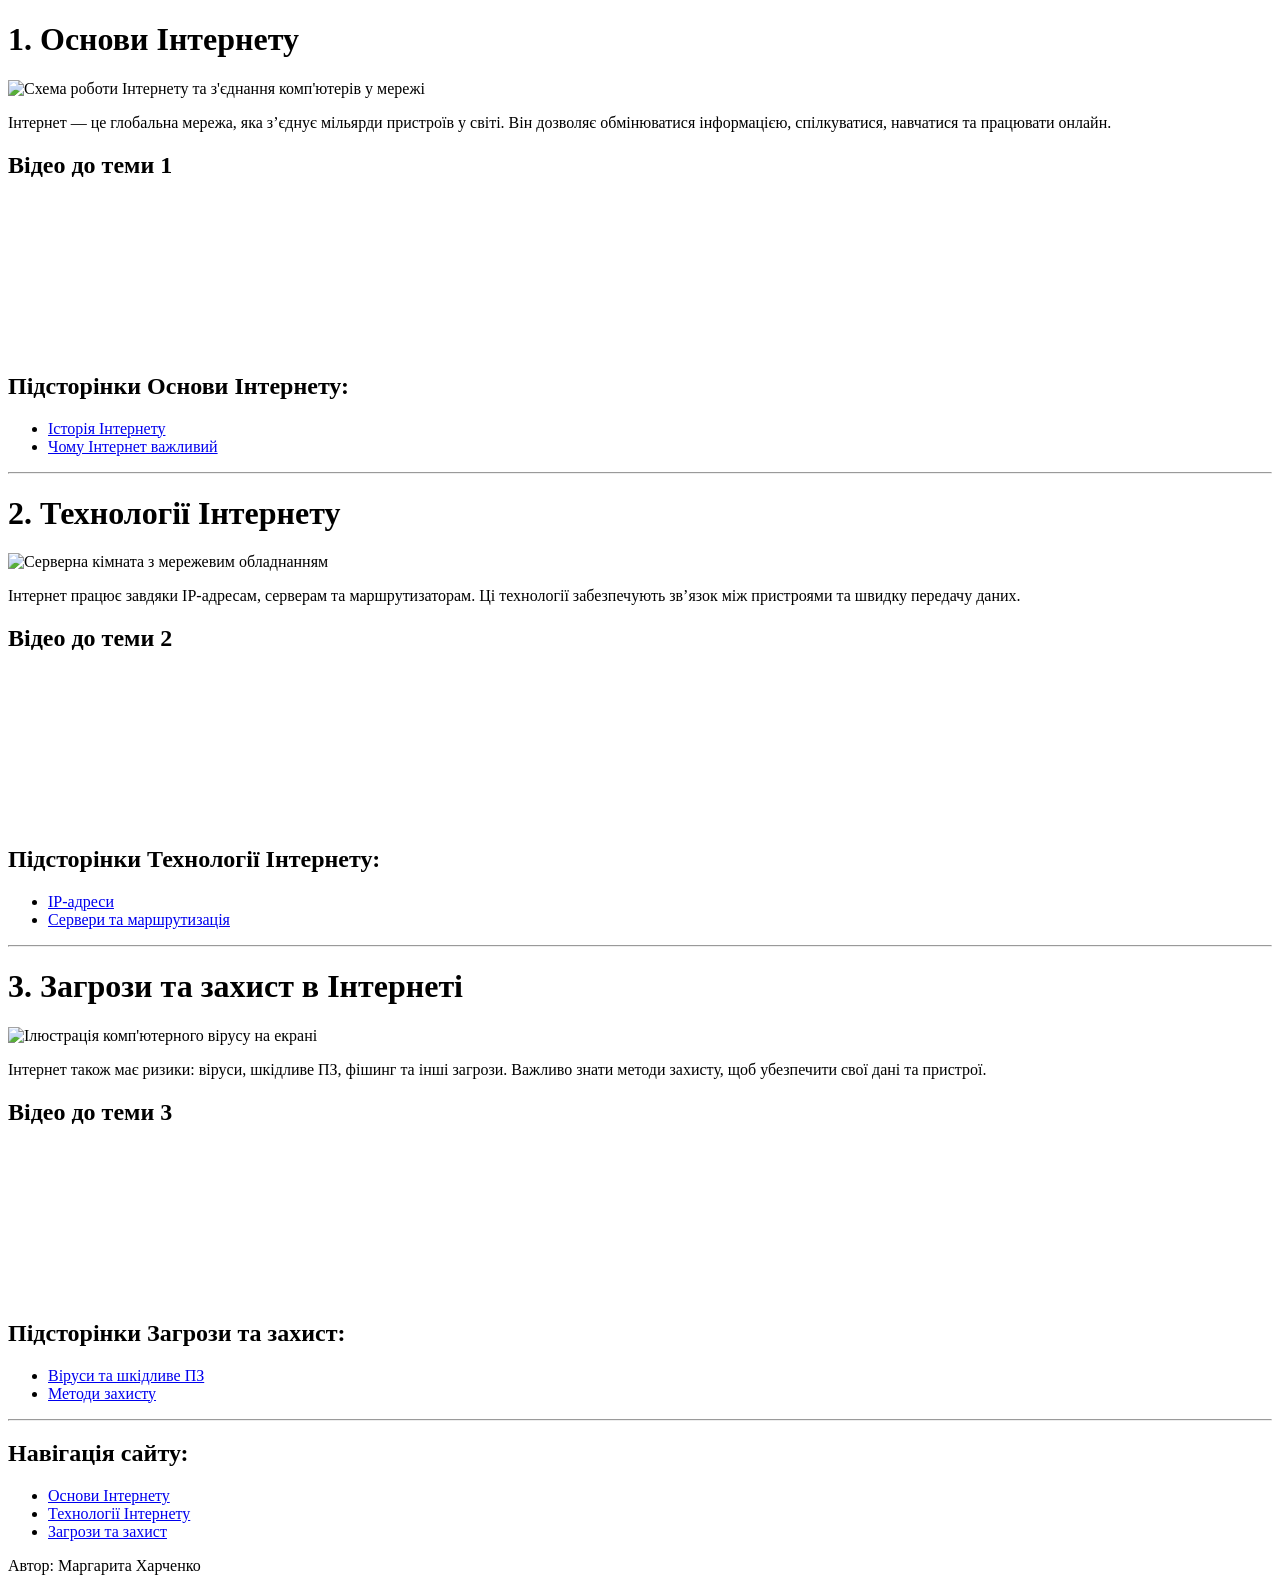
==== index.html @ f165a3d0 "Update index.html" ====
<!DOCTYPE html>
<html lang="uk">
<head>
<meta charset="UTF-8">
<meta name="viewport" content="width=device-width, initial-scale=1.0">
<title>Як працює Інтернет</title>
<link rel="stylesheet" href="style.css">
</head>
<body>
  
<h1>1. Основи Інтернету</h1>
<img src="https://naurok-test.nyc3.cdn.digitaloceanspaces.com/uploads/test/369197/20377/276088_1573748829.jpg" 
alt="Схема роботи Інтернету та з'єднання комп'ютерів у мережі" 
class="main-image">
    
<div class="intro">
<p>Інтернет — це глобальна мережа, яка з’єднує мільярди пристроїв у світі. Він дозволяє обмінюватися інформацією, спілкуватися, навчатися та працювати онлайн.</p>

 <h2>Відео до теми 1</h2>
   <div class="video-container">
    <iframe src="https://youtu.be/gJaxyk6kykU?si=d8Q-YWLeKvsEHVCq" frameborder="0" allow="accelerometer; autoplay; clipboard-write; encrypted-media; gyroscope; picture-in-picture" allowfullscreen></iframe>
</div>
  
<div class="sub-pages">
<h2>Підсторінки Основи Інтернету:</h2>
<ul>
<li><a href="history.html">Історія Інтернету</a></li>
<li><a href="importance.html">Чому Інтернет важливий</a></li>
</ul>
</div>

<hr>

<h1>2. Технології Інтернету</h1>
  <img src="https://wallpapers.com/images/featured/data-center-775ta0o0wf4nbyq3.jpg" 
alt="Серверна кімната з мережевим обладнанням" 
class="main-image">

<div class="intro">
<p>Інтернет працює завдяки IP-адресам, серверам та маршрутизаторам. Ці технології забезпечують зв’язок між пристроями та швидку передачу даних.</p>

 <h2>Відео до теми 2</h2>
   <div class="video-container">
    <iframe src="https://www.youtube.com/watch?v=bUKkYCdloH4&pp=ygUb0K_QuiDQv9GA0LDRhtGO0ZQgSVAg0ZYgRE5T" frameborder="0" allow="accelerometer; autoplay; clipboard-write; encrypted-media; gyroscope; picture-in-picture" allowfullscreen></iframe>
</div>
  
<div class="sub-pages">
<h2>Підсторінки Технології Інтернету:</h2>
<ul>
<li><a href="ip.html">IP-адреси</a></li>
<li><a href="servers.html">Сервери та маршрутизація</a></li>
</ul>
</div>

<hr>

<h1>3. Загрози та захист в Інтернеті</h1>
<img src="https://cdn.cybercalm.org/wp-content/uploads/2018/04/28124508/virus-860x573.webp" 
alt="Ілюстрація комп'ютерного вірусу на екрані" 
class="main-image">

<div class="intro">
<p>Інтернет також має ризики: віруси, шкідливе ПЗ, фішинг та інші загрози. Важливо знати методи захисту, щоб убезпечити свої дані та пристрої.</p>

 <h2>Відео до теми 3</h2>
   <div class="video-container">
    <iframe src="https://youtu.be/cTEK9YdtrH0?si=-PetK18xdSdKyc8H" frameborder="0" allow="accelerometer; autoplay; clipboard-write; encrypted-media; gyroscope; picture-in-picture" allowfullscreen></iframe>
</div>
  
<div class="sub-pages">
<h2>Підсторінки Загрози та захист:</h2>
<ul>
<li><a href="viruses.html">Віруси та шкідливе ПЗ</a></li>
<li><a href="protection.html">Методи захисту</a></li>
</ul>
</div>

<hr>

<nav class="main-nav">
<h2>Навігація сайту:</h2>
<ul>
<li><a href="index.html">Основи Інтернету</a></li>
<li><a href="technology.html">Технології Інтернету</a></li>
<li><a href="security.html">Загрози та захист</a></li>
</ul>
</nav>

<div class="footer">
<p>Автор: Маргарита Харченко</p>
</div>
</body>
</html>
---- style.css ----
.image-container {
    width: 100%;
    margin-bottom: 25px;
}

.image-container img {
    width: 100%;
    max-height: 400px;
    object-fit: cover; /* Обрізає фото, щоб воно було рівним */
    border-radius: 15px;
    box-shadow: 0 4px 15px rgba(0,0,0,0.5);
    border: 1px solid #333;
}
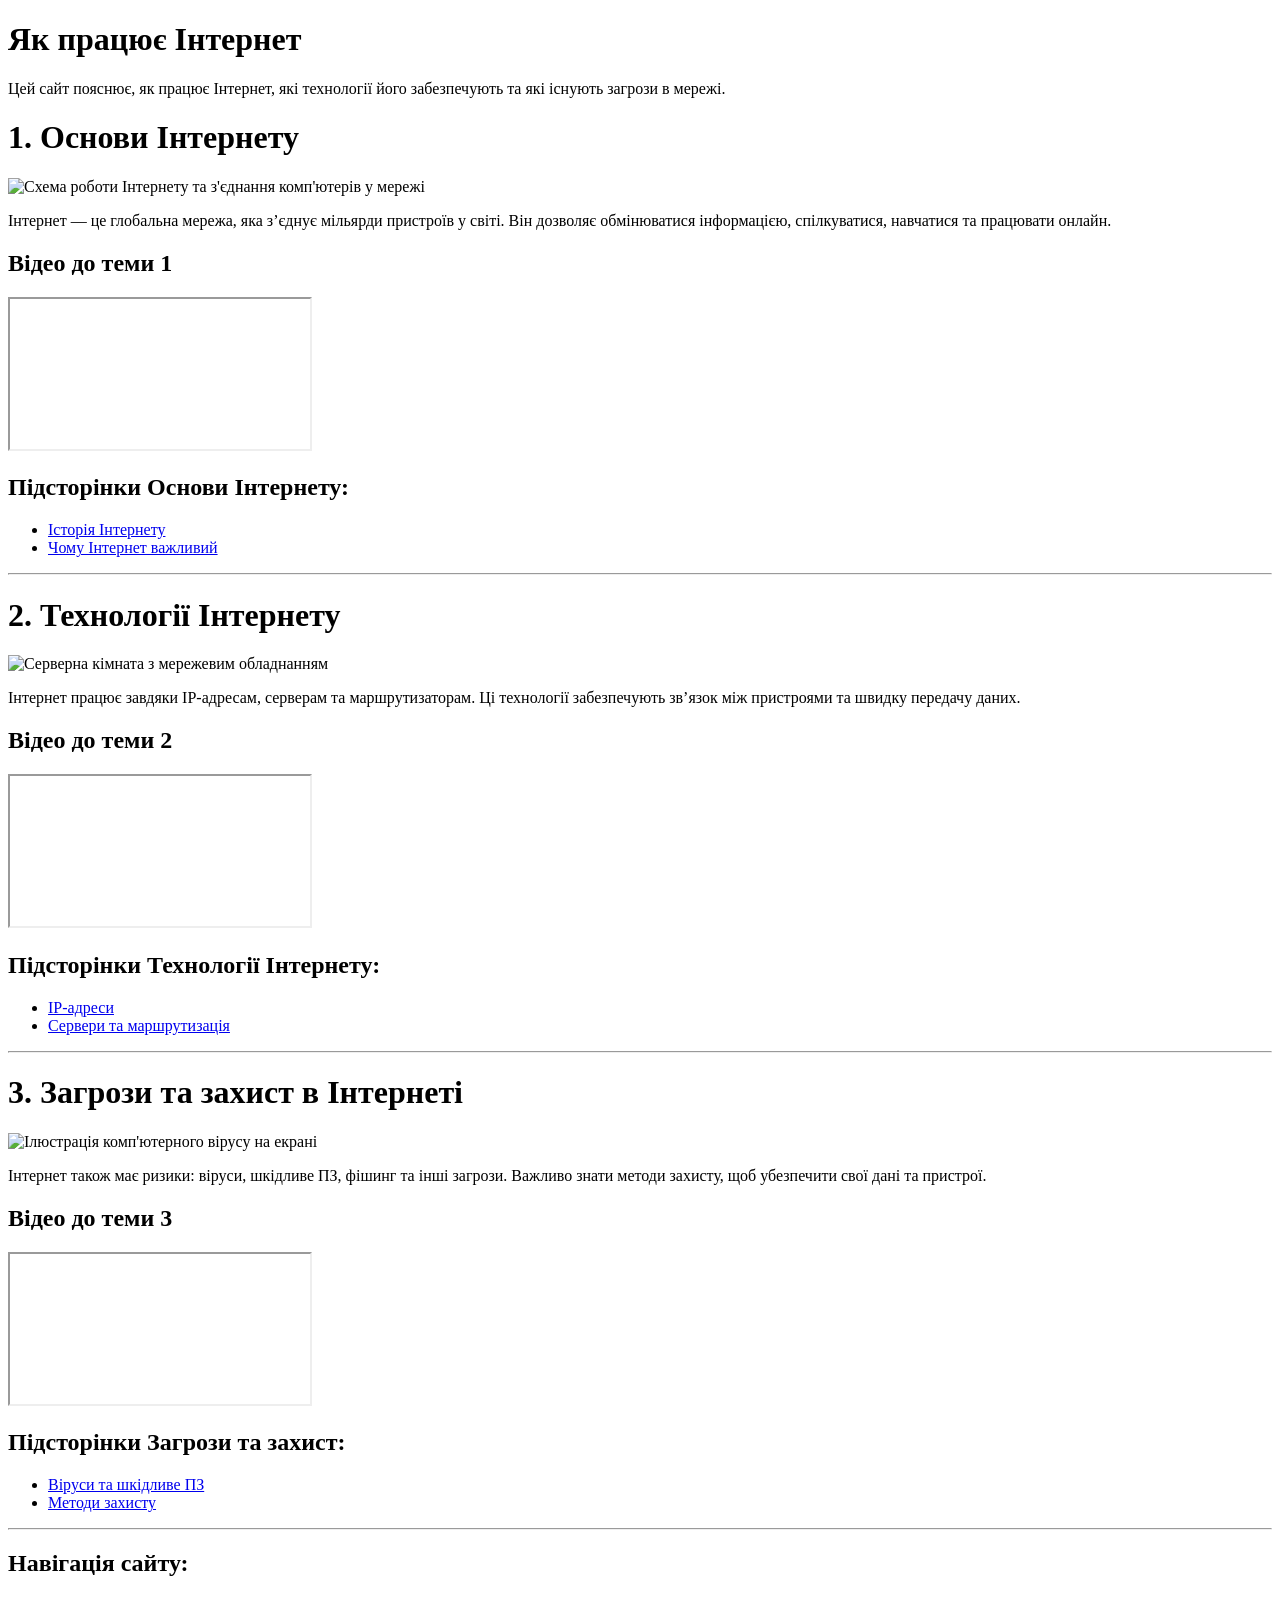
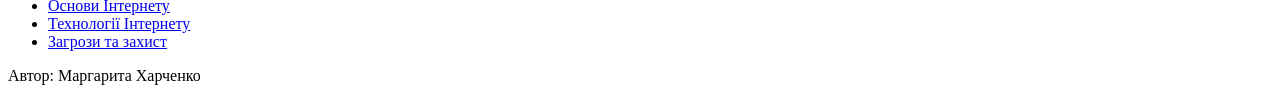
==== commit f20608d7: "Update index.html" ====
--- a/index.html
+++ b/index.html
@@ -7,6 +7,14 @@
 <link rel="stylesheet" href="style.css">
 </head>
 <body>
+
+<h1>Як працює Інтернет</h1>
+
+<p>Цей сайт пояснює, як працює Інтернет, які технології його забезпечують
+та які існують загрози в мережі.</p>
+
+</body>
+</html>
   
 <h1>1. Основи Інтернету</h1>
 <img src="https://naurok-test.nyc3.cdn.digitaloceanspaces.com/uploads/test/369197/20377/276088_1573748829.jpg" 
@@ -17,8 +25,11 @@
 <p>Інтернет — це глобальна мережа, яка з’єднує мільярди пристроїв у світі. Він дозволяє обмінюватися інформацією, спілкуватися, навчатися та працювати онлайн.</p>
 
  <h2>Відео до теми 1</h2>
-   <div class="video-container">
-    <iframe src="https://youtu.be/gJaxyk6kykU?si=d8Q-YWLeKvsEHVCq" frameborder="0" allow="accelerometer; autoplay; clipboard-write; encrypted-media; gyroscope; picture-in-picture" allowfullscreen></iframe>
+<div class="video-container">
+  <iframe 
+    src="https://www.youtube.com/embed/gJaxyk6kykU"
+    allowfullscreen>
+  </iframe>
 </div>
   
 <div class="sub-pages">
@@ -40,9 +51,13 @@
 <p>Інтернет працює завдяки IP-адресам, серверам та маршрутизаторам. Ці технології забезпечують зв’язок між пристроями та швидку передачу даних.</p>
 
  <h2>Відео до теми 2</h2>
-   <div class="video-container">
-    <iframe src="https://www.youtube.com/watch?v=bUKkYCdloH4&pp=ygUb0K_QuiDQv9GA0LDRhtGO0ZQgSVAg0ZYgRE5T" frameborder="0" allow="accelerometer; autoplay; clipboard-write; encrypted-media; gyroscope; picture-in-picture" allowfullscreen></iframe>
+<div class="video-container">
+  <iframe 
+    src="https://www.youtube.com/watch?v=bUKkYCdloH4&pp=ygUb0K_QuiDQv9GA0LDRhtGO0ZQgSVAg0ZYgRE5T"
+    allowfullscreen>
+  </iframe>
 </div>
+
   
 <div class="sub-pages">
 <h2>Підсторінки Технології Інтернету:</h2>
@@ -62,9 +77,12 @@
 <div class="intro">
 <p>Інтернет також має ризики: віруси, шкідливе ПЗ, фішинг та інші загрози. Важливо знати методи захисту, щоб убезпечити свої дані та пристрої.</p>
 
- <h2>Відео до теми 3</h2>
-   <div class="video-container">
-    <iframe src="https://youtu.be/cTEK9YdtrH0?si=-PetK18xdSdKyc8H" frameborder="0" allow="accelerometer; autoplay; clipboard-write; encrypted-media; gyroscope; picture-in-picture" allowfullscreen></iframe>
+<h2>Відео до теми 3</h2>
+<div class="video-container">
+  <iframe 
+    src="https://youtu.be/cTEK9YdtrH0?si=-PetK18xdSdKyc8H"
+    allowfullscreen>
+  </iframe>
 </div>
   
 <div class="sub-pages">
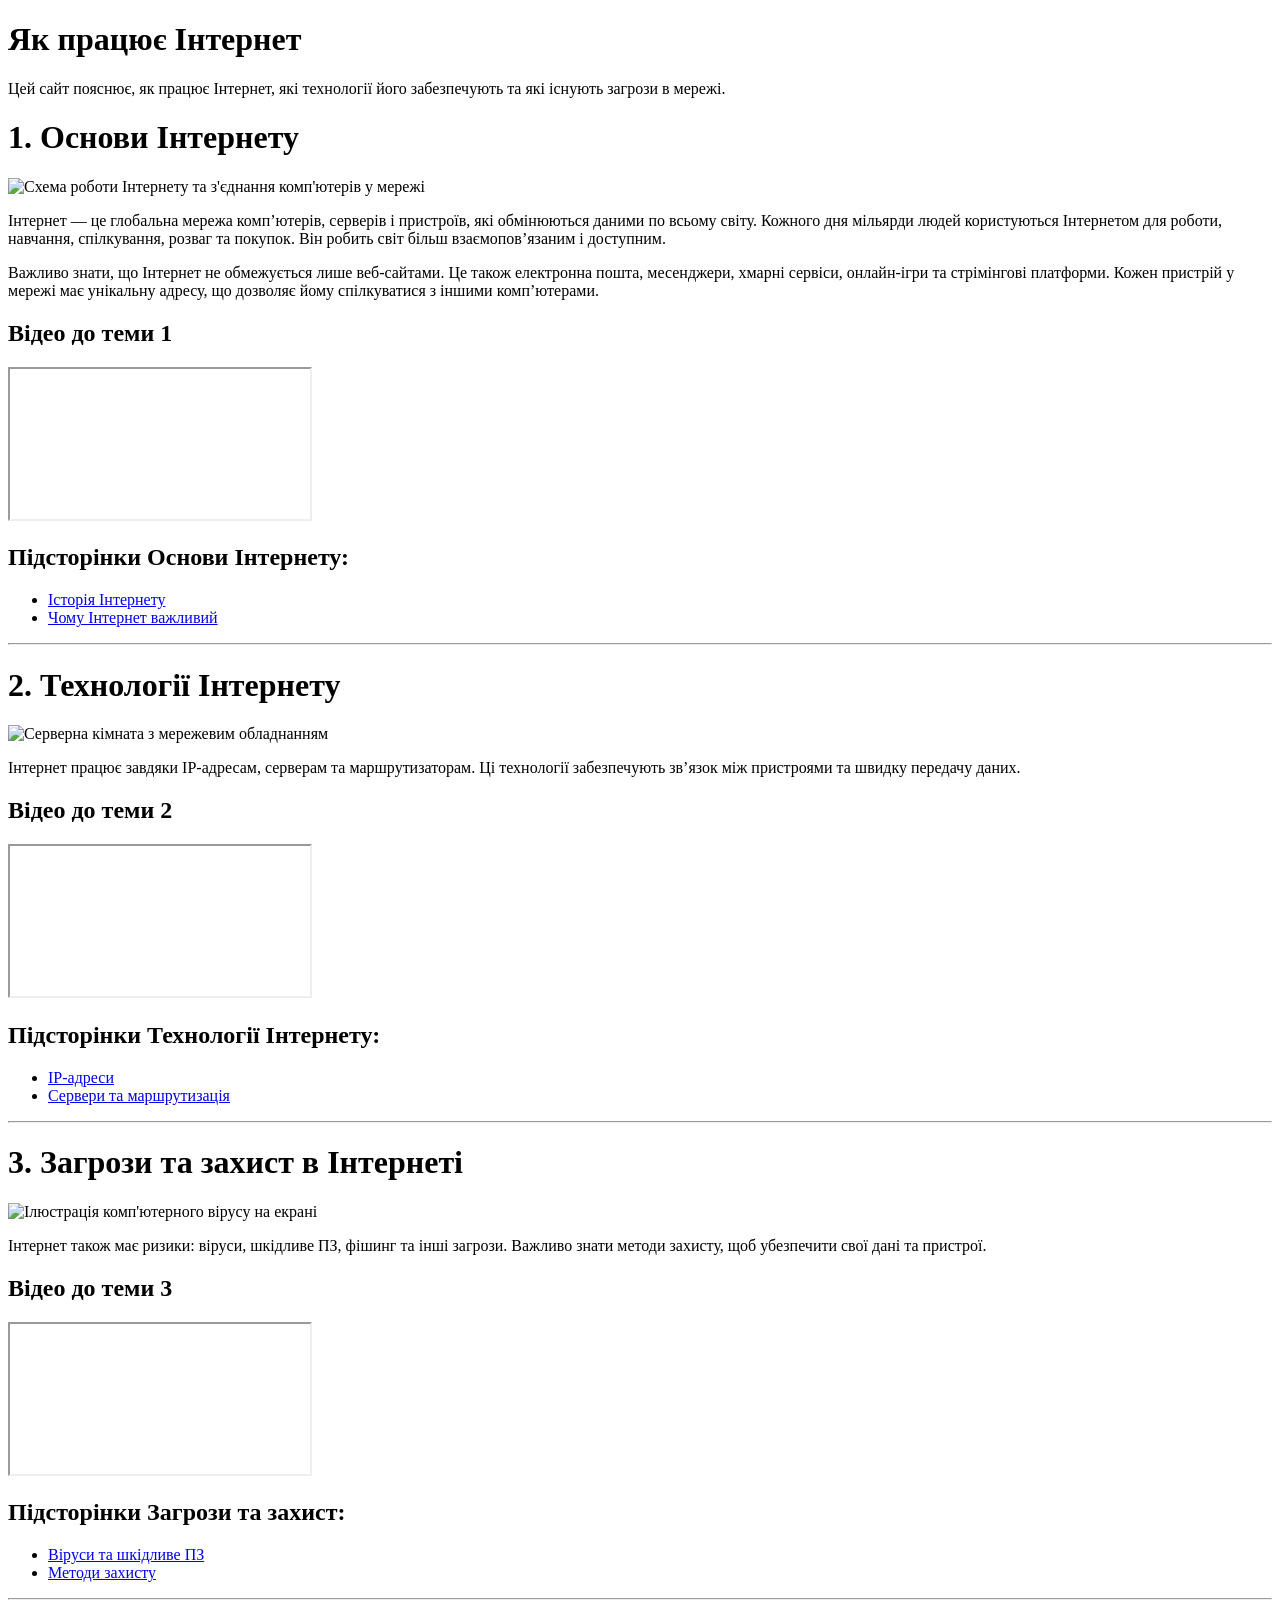
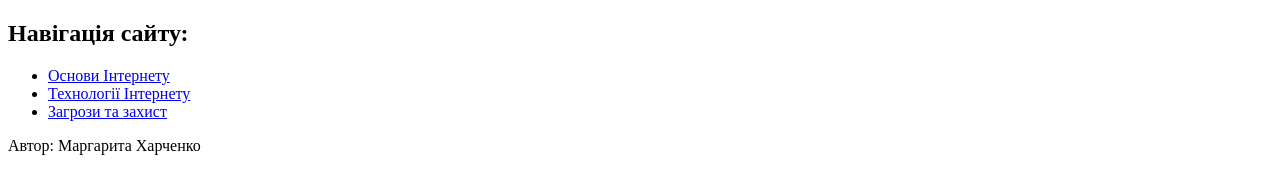
==== commit 356beaca: "Update index.html" ====
--- a/index.html
+++ b/index.html
@@ -22,7 +22,8 @@
 class="main-image">
     
 <div class="intro">
-<p>Інтернет — це глобальна мережа, яка з’єднує мільярди пристроїв у світі. Він дозволяє обмінюватися інформацією, спілкуватися, навчатися та працювати онлайн.</p>
+<p>Інтернет — це глобальна мережа комп’ютерів, серверів і пристроїв, які обмінюються даними по всьому світу. Кожного дня мільярди людей користуються Інтернетом для роботи, навчання, спілкування, розваг та покупок. Він робить світ більш взаємопов’язаним і доступним.</p>
+<p>Важливо знати, що Інтернет не обмежується лише веб-сайтами. Це також електронна пошта, месенджери, хмарні сервіси, онлайн-ігри та стрімінгові платформи. Кожен пристрій у мережі має унікальну адресу, що дозволяє йому спілкуватися з іншими комп’ютерами.</p>
 
  <h2>Відео до теми 1</h2>
 <div class="video-container">
@@ -50,10 +51,10 @@
 <div class="intro">
 <p>Інтернет працює завдяки IP-адресам, серверам та маршрутизаторам. Ці технології забезпечують зв’язок між пристроями та швидку передачу даних.</p>
 
- <h2>Відео до теми 2</h2>
+<h2>Відео до теми 2</h2>
 <div class="video-container">
   <iframe 
-    src="https://www.youtube.com/watch?v=bUKkYCdloH4&pp=ygUb0K_QuiDQv9GA0LDRhtGO0ZQgSVAg0ZYgRE5T"
+    src="https://www.youtube.com/embed/bUKkYCdloH4"
     allowfullscreen>
   </iframe>
 </div>
@@ -80,7 +81,7 @@
 <h2>Відео до теми 3</h2>
 <div class="video-container">
   <iframe 
-    src="https://youtu.be/cTEK9YdtrH0?si=-PetK18xdSdKyc8H"
+    src="https://www.youtube.com/embed/cTEK9YdtrH0"
     allowfullscreen>
   </iframe>
 </div>
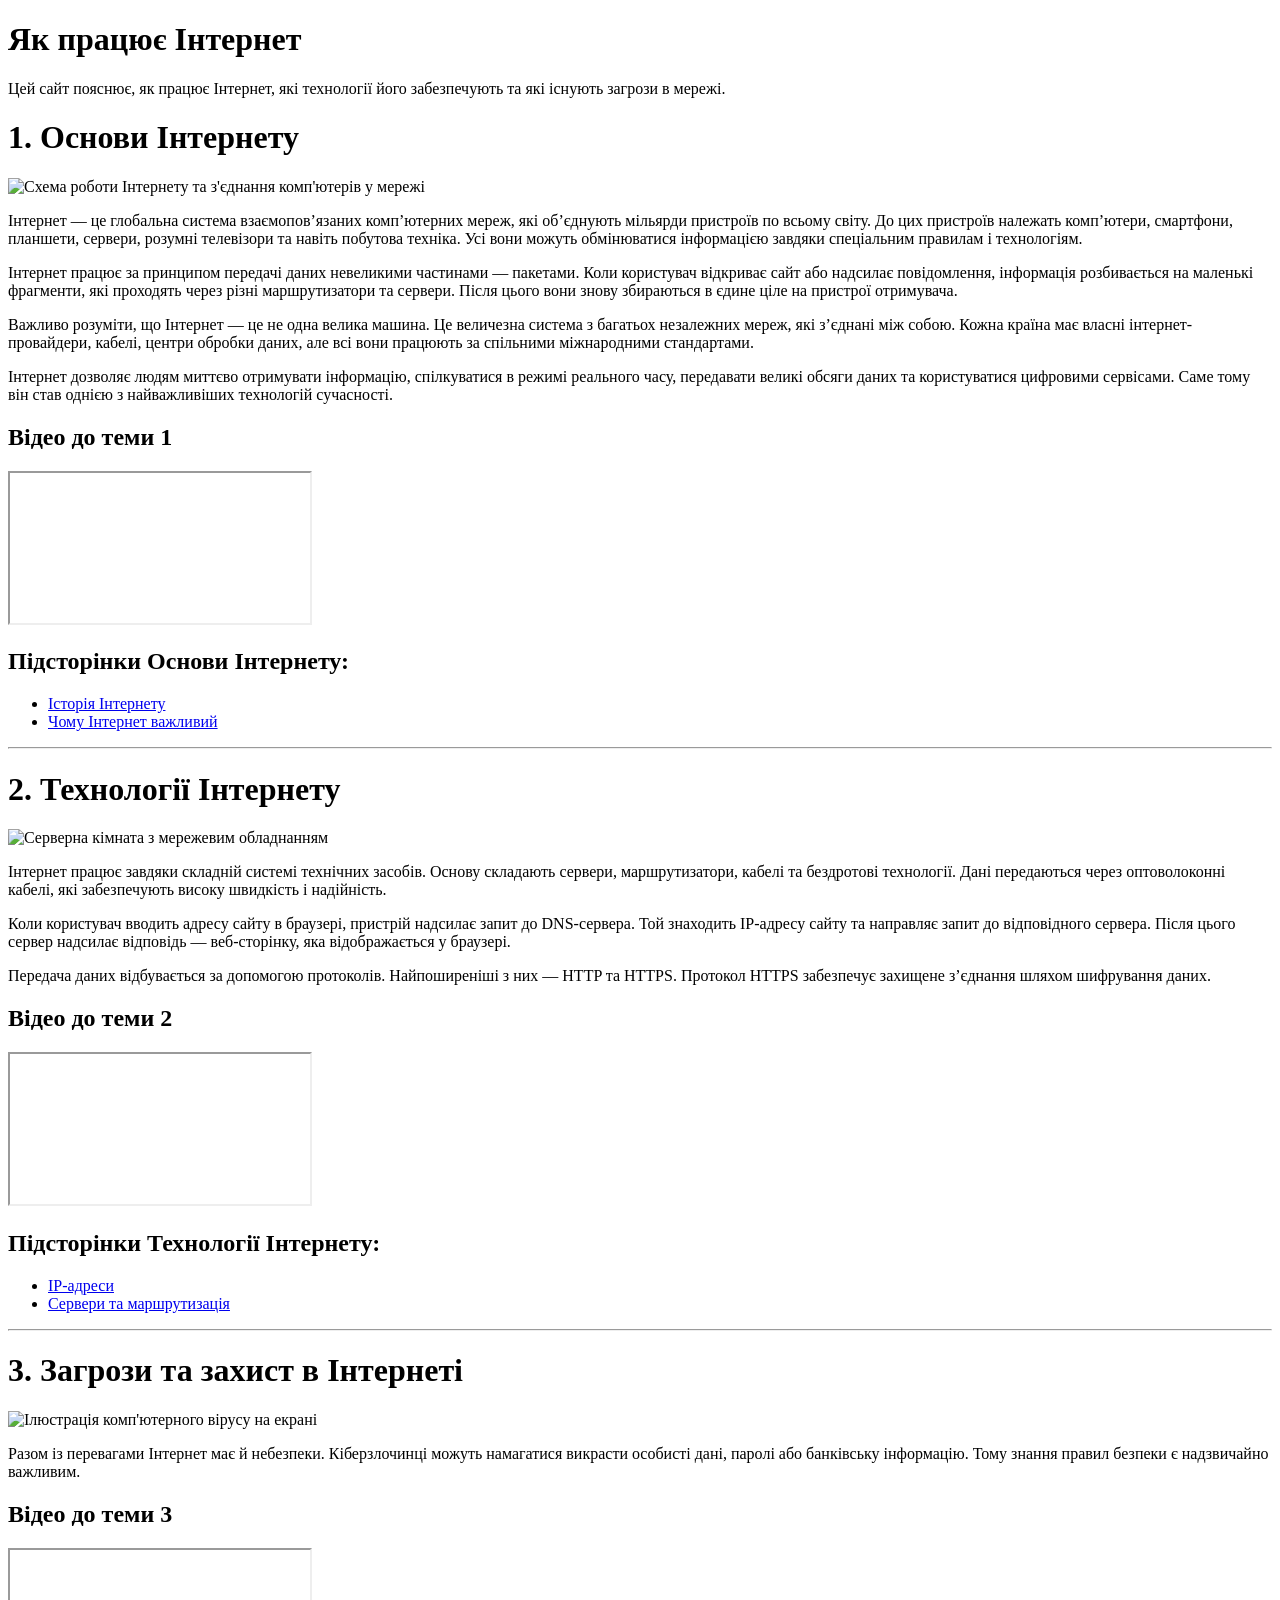
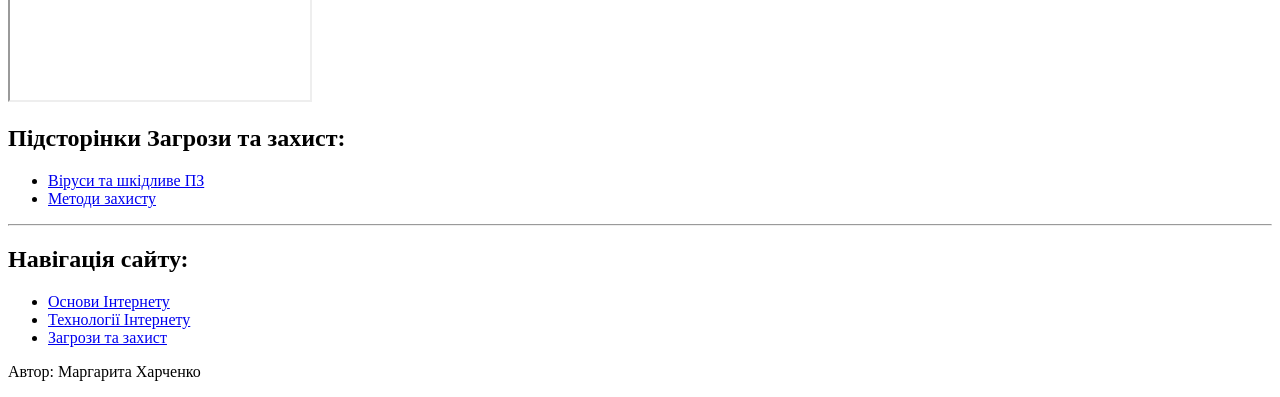
==== commit ce162f93: "Update index.html" ====
--- a/index.html
+++ b/index.html
@@ -22,9 +22,11 @@
 class="main-image">
     
 <div class="intro">
-<p>Інтернет — це глобальна мережа комп’ютерів, серверів і пристроїв, які обмінюються даними по всьому світу. Кожного дня мільярди людей користуються Інтернетом для роботи, навчання, спілкування, розваг та покупок. Він робить світ більш взаємопов’язаним і доступним.</p>
-<p>Важливо знати, що Інтернет не обмежується лише веб-сайтами. Це також електронна пошта, месенджери, хмарні сервіси, онлайн-ігри та стрімінгові платформи. Кожен пристрій у мережі має унікальну адресу, що дозволяє йому спілкуватися з іншими комп’ютерами.</p>
-
+<p>Інтернет — це глобальна система взаємопов’язаних комп’ютерних мереж, які об’єднують мільярди пристроїв по всьому світу. До цих пристроїв належать комп’ютери, смартфони, планшети, сервери, розумні телевізори та навіть побутова техніка. Усі вони можуть обмінюватися інформацією завдяки спеціальним правилам і технологіям.</p>
+<p>Інтернет працює за принципом передачі даних невеликими частинами — пакетами. Коли користувач відкриває сайт або надсилає повідомлення, інформація розбивається на маленькі фрагменти, які проходять через різні маршрутизатори та сервери. Після цього вони знову збираються в єдине ціле на пристрої отримувача.</p>
+<p>Важливо розуміти, що Інтернет — це не одна велика машина. Це величезна система з багатьох незалежних мереж, які з’єднані між собою. Кожна країна має власні інтернет-провайдери, кабелі, центри обробки даних, але всі вони працюють за спільними міжнародними стандартами.</p>
+<p>Інтернет дозволяє людям миттєво отримувати інформацію, спілкуватися в режимі реального часу, передавати великі обсяги даних та користуватися цифровими сервісами. Саме тому він став однією з найважливіших технологій сучасності.</p>
+  
  <h2>Відео до теми 1</h2>
 <div class="video-container">
   <iframe 
@@ -49,7 +51,9 @@
 class="main-image">
 
 <div class="intro">
-<p>Інтернет працює завдяки IP-адресам, серверам та маршрутизаторам. Ці технології забезпечують зв’язок між пристроями та швидку передачу даних.</p>
+<p>Інтернет працює завдяки складній системі технічних засобів. Основу складають сервери, маршрутизатори, кабелі та бездротові технології. Дані передаються через оптоволоконні кабелі, які забезпечують високу швидкість і надійність.</p>
+<p>Коли користувач вводить адресу сайту в браузері, пристрій надсилає запит до DNS-сервера. Той знаходить IP-адресу сайту та направляє запит до відповідного сервера. Після цього сервер надсилає відповідь — веб-сторінку, яка відображається у браузері.</p>
+<p>Передача даних відбувається за допомогою протоколів. Найпоширеніші з них — HTTP та HTTPS. Протокол HTTPS забезпечує захищене з’єднання шляхом шифрування даних.</p>
 
 <h2>Відео до теми 2</h2>
 <div class="video-container">
@@ -76,7 +80,7 @@
 class="main-image">
 
 <div class="intro">
-<p>Інтернет також має ризики: віруси, шкідливе ПЗ, фішинг та інші загрози. Важливо знати методи захисту, щоб убезпечити свої дані та пристрої.</p>
+<p>Разом із перевагами Інтернет має й небезпеки. Кіберзлочинці можуть намагатися викрасти особисті дані, паролі або банківську інформацію. Тому знання правил безпеки є надзвичайно важливим.</p>
 
 <h2>Відео до теми 3</h2>
 <div class="video-container">
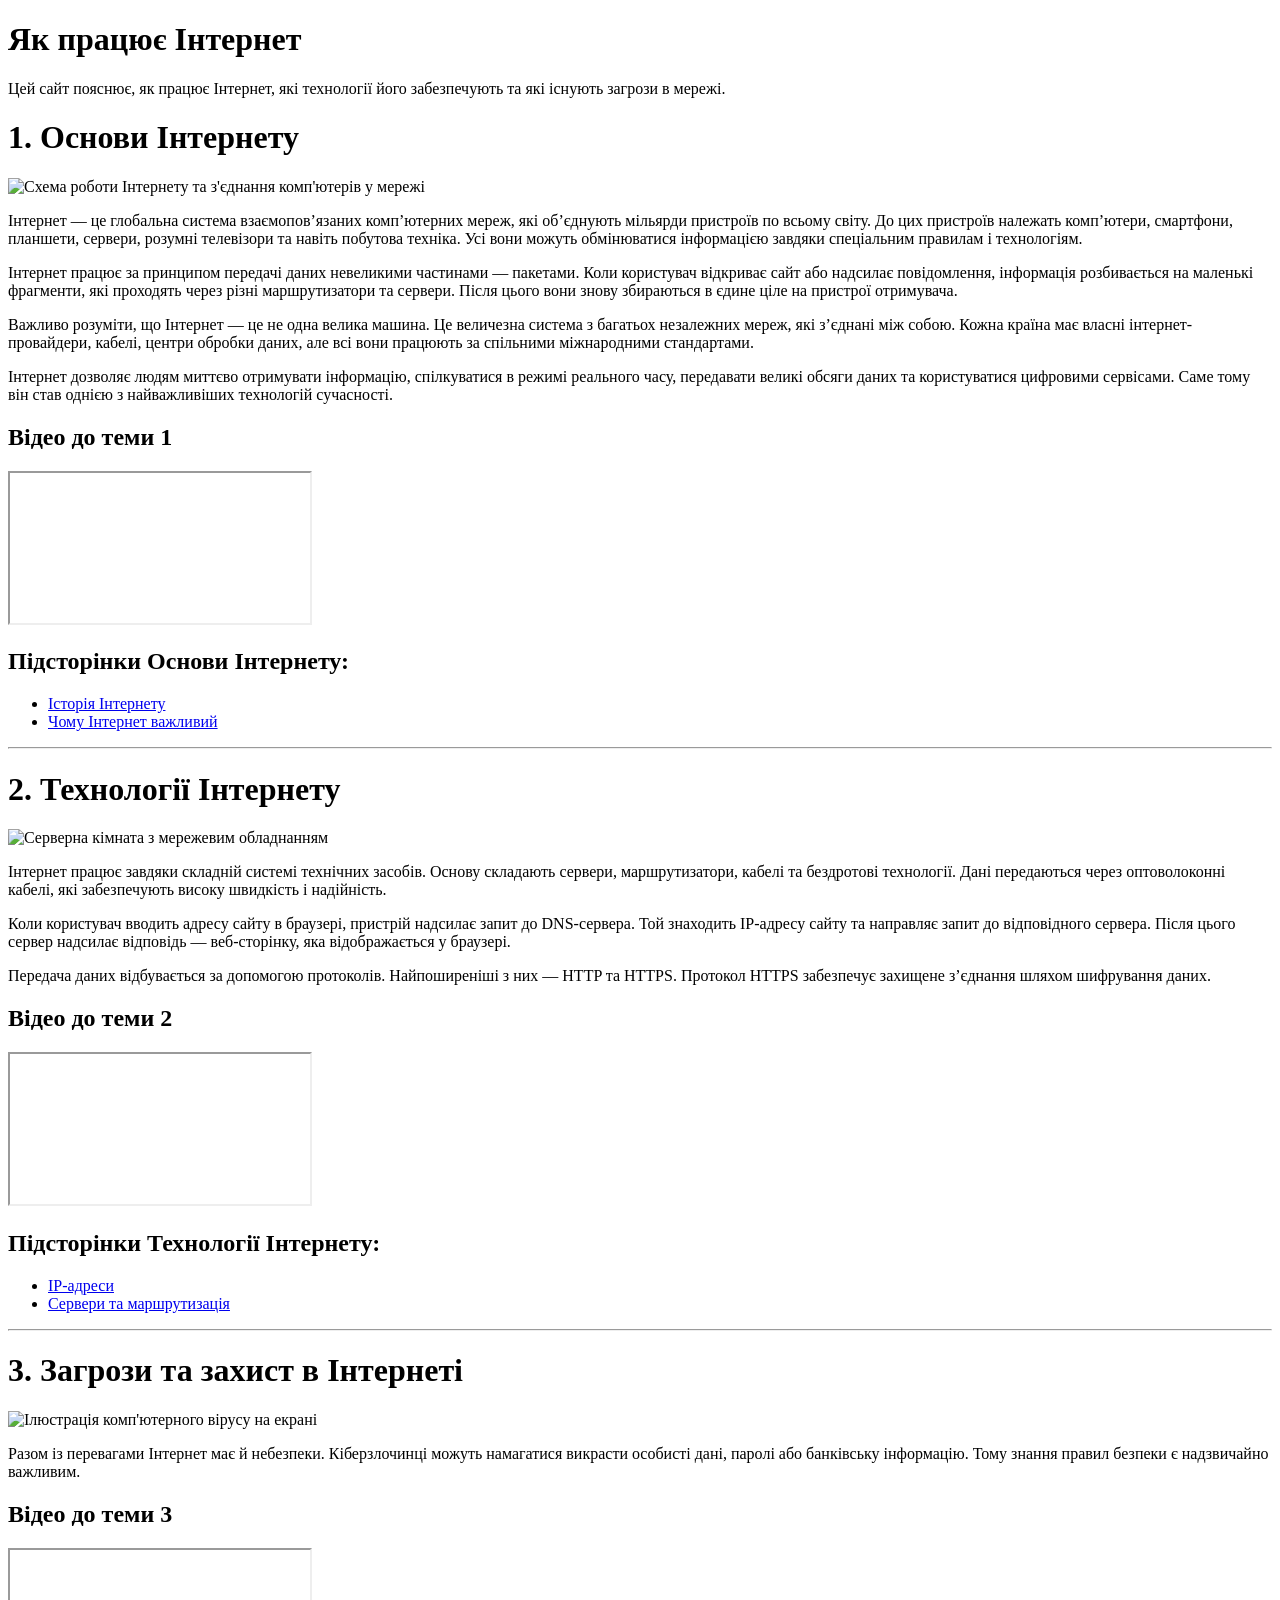
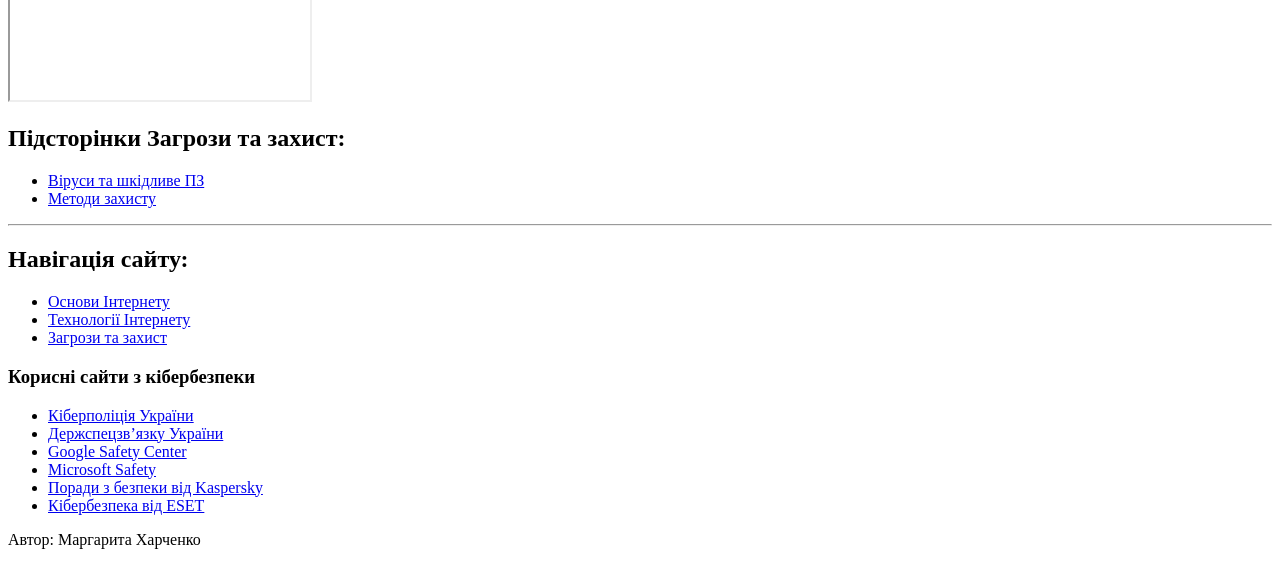
==== commit ffa64f58: "Update index.html" ====
--- a/index.html
+++ b/index.html
@@ -109,6 +109,27 @@
 </ul>
 </nav>
 
+<h3>Корисні сайти з кібербезпеки</h3>
+<ul>
+  <li><a href="https://cyberpolice.gov.ua/" target="_blank">
+  Кіберполіція України</a></li>
+
+  <li><a href="https://cip.gov.ua/" target="_blank">
+  Держспецзв’язку України</a></li>
+
+  <li><a href="https://safety.google/" target="_blank">
+  Google Safety Center</a></li>
+
+  <li><a href="https://www.microsoft.com/security" target="_blank">
+  Microsoft Safety</a></li>
+
+  <li><a href="https://www.kaspersky.com/resource-center" target="_blank">
+  Поради з безпеки від Kaspersky</a></li>
+
+  <li><a href="https://www.eset.com/" target="_blank">
+  Кібербезпека від ESET</a></li>
+</ul>
+  
 <div class="footer">
 <p>Автор: Маргарита Харченко</p>
 </div>
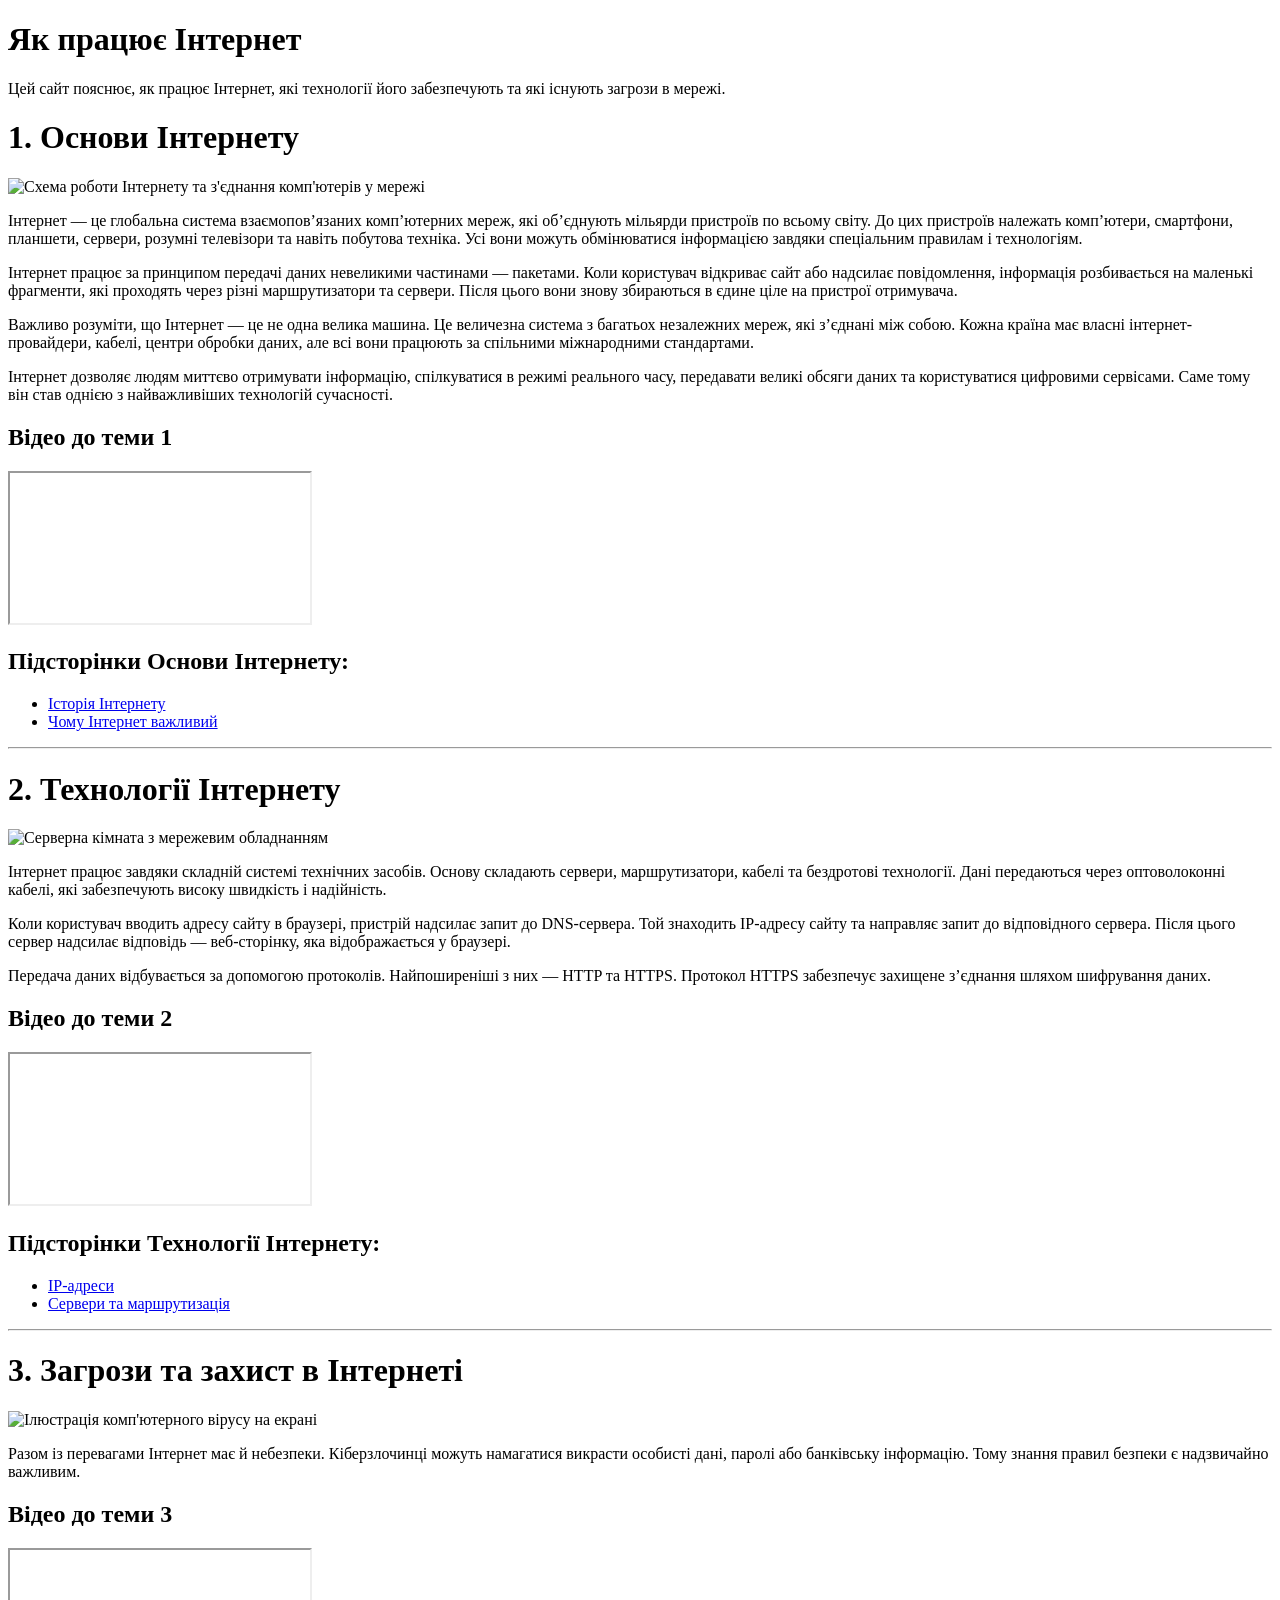
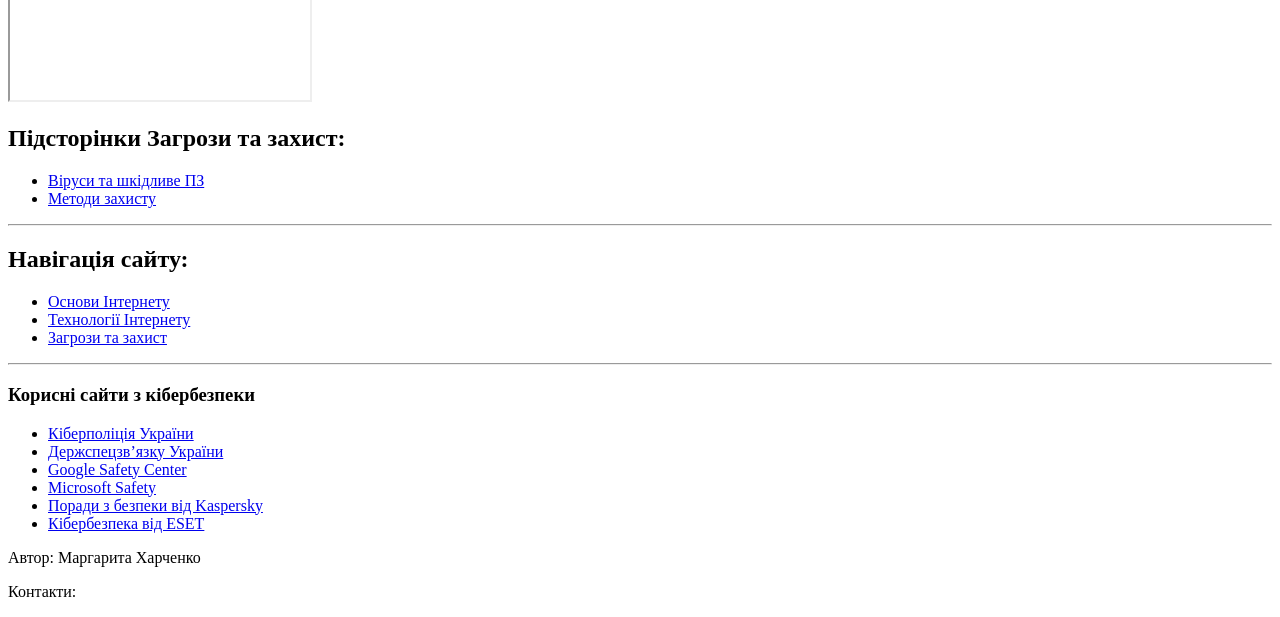
==== commit 10f5c87b: "Update index.html" ====
--- a/index.html
+++ b/index.html
@@ -109,6 +109,8 @@
 </ul>
 </nav>
 
+<hr>  
+  
 <h3>Корисні сайти з кібербезпеки</h3>
 <ul>
   <li><a href="https://cyberpolice.gov.ua/" target="_blank">
@@ -132,6 +134,7 @@
   
 <div class="footer">
 <p>Автор: Маргарита Харченко</p>
+<p>Контакти: <a href="mailto:margokharcenko@gmail.com"></a></p>
 </div>
 </body>
 </html>
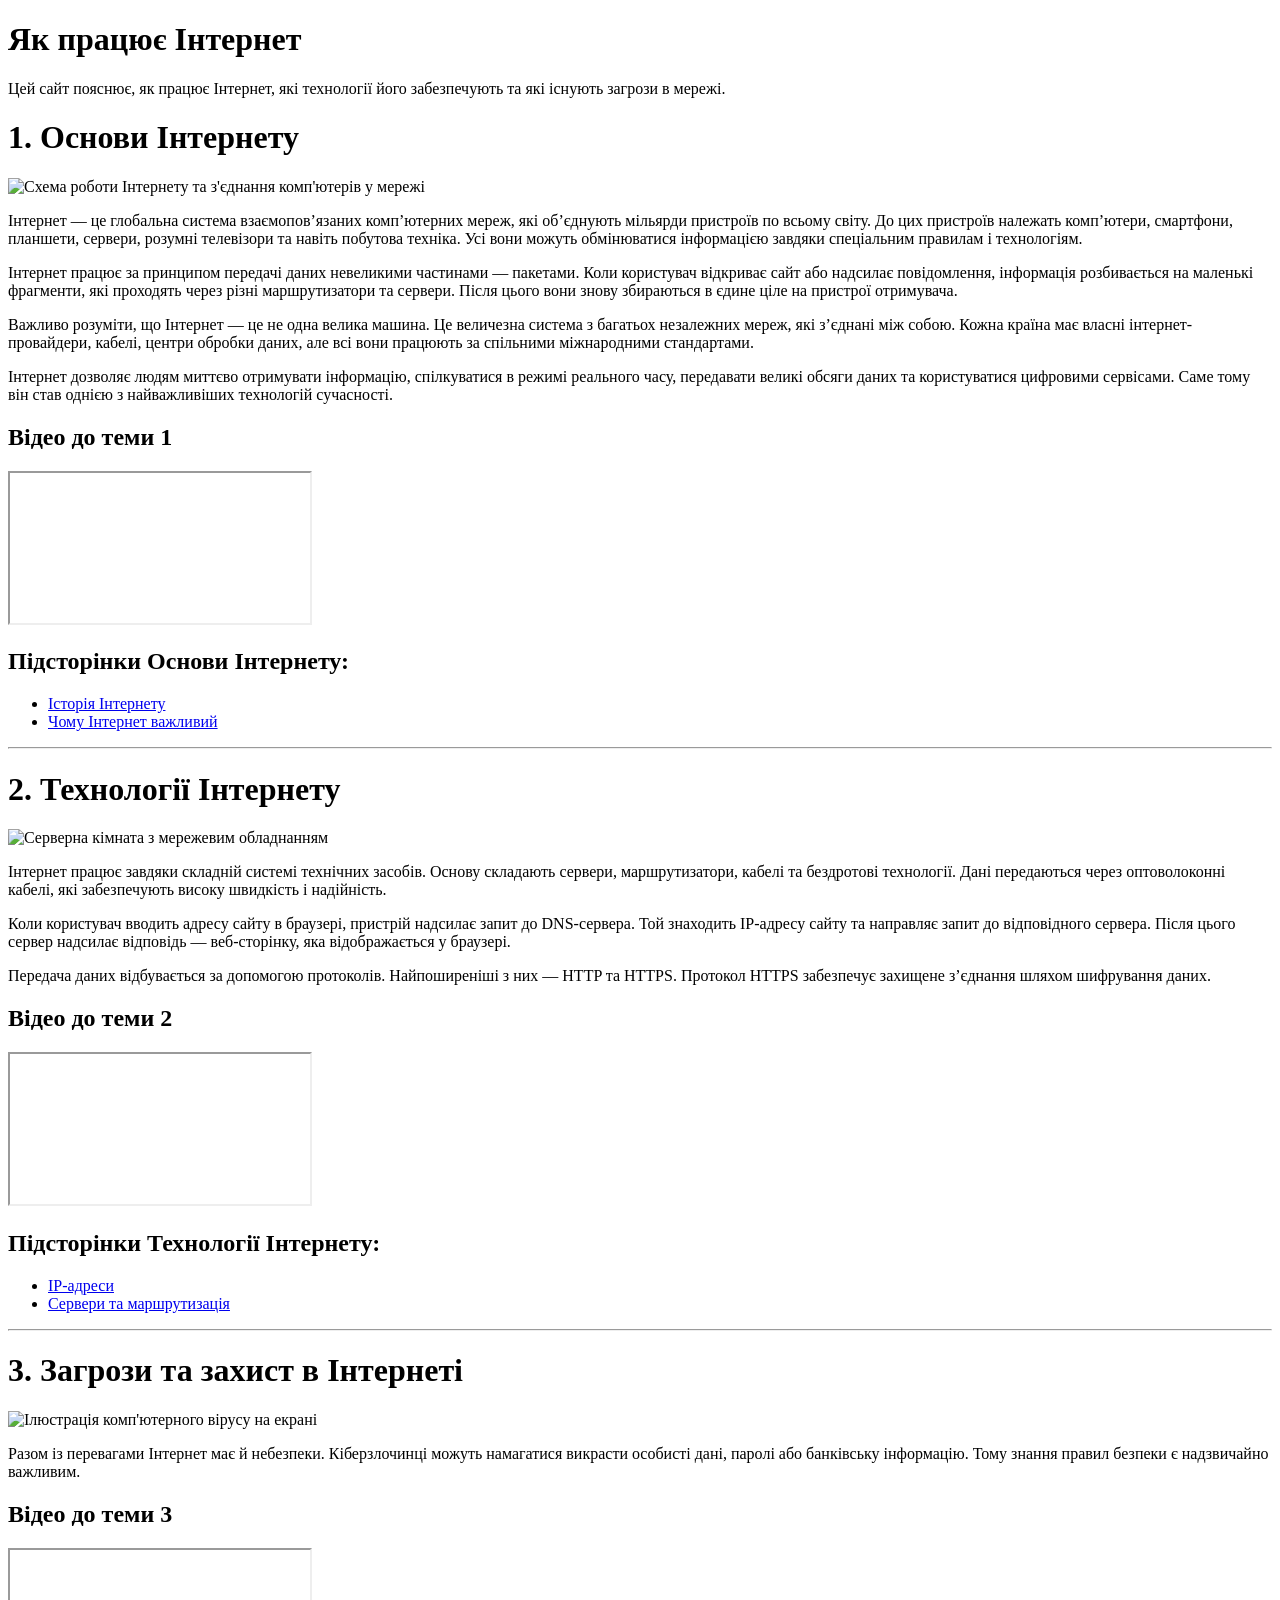
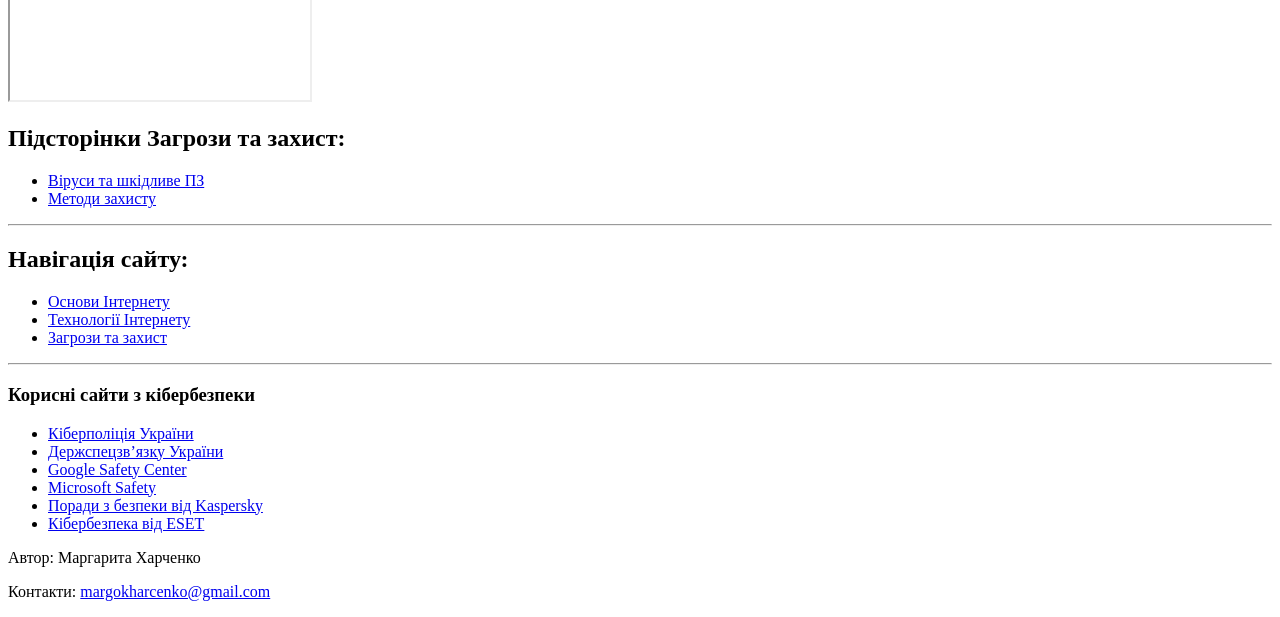
==== commit 11118c40: "Update index.html" ====
--- a/index.html
+++ b/index.html
@@ -134,7 +134,7 @@
   
 <div class="footer">
 <p>Автор: Маргарита Харченко</p>
-<p>Контакти: <a href="mailto:margokharcenko@gmail.com"></a></p>
+<p>Контакти: <a href="mailto:margokharcenko@gmail.com">margokharcenko@gmail.com</a></p>
 </div>
 </body>
 </html>
